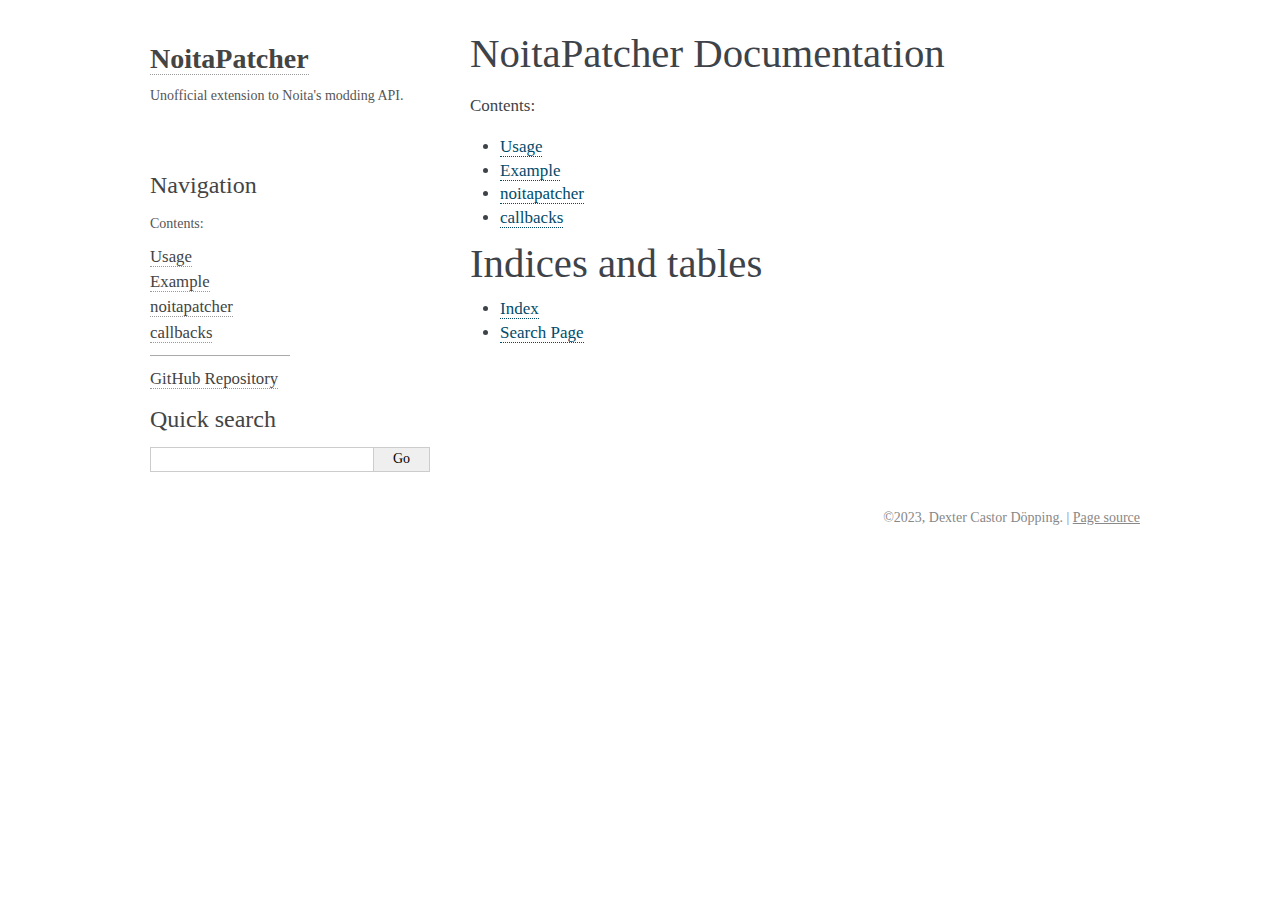
==== index.html @ 249fccdd "Deploying to gh-pages from @ dextercd/NoitaPatcher@6d6bd2cbcd348017f20e16afc0eccbf366009273 🚀" ====
<!DOCTYPE html>

<html lang="en">
  <head>
    <meta charset="utf-8" />
    <meta name="viewport" content="width=device-width, initial-scale=1.0" /><meta name="generator" content="Docutils 0.19: https://docutils.sourceforge.io/" />

    <title>NoitaPatcher Documentation &#8212; NoitaPatcher  documentation</title>
    <link rel="stylesheet" type="text/css" href="_static/pygments.css" />
    <link rel="stylesheet" type="text/css" href="_static/alabaster.css" />
    <script data-url_root="./" id="documentation_options" src="_static/documentation_options.js"></script>
    <script src="_static/doctools.js"></script>
    <script src="_static/sphinx_highlight.js"></script>
    <link rel="index" title="Index" href="genindex.html" />
    <link rel="search" title="Search" href="search.html" />
    <link rel="next" title="Usage" href="Usage.html" />
   
  <link rel="stylesheet" href="_static/custom.css" type="text/css" />
  
  
  <meta name="viewport" content="width=device-width, initial-scale=0.9, maximum-scale=0.9" />

  </head><body>
  

    <div class="document">
      <div class="documentwrapper">
        <div class="bodywrapper">
          

          <div class="body" role="main">
            
  <section id="noitapatcher-documentation">
<h1>NoitaPatcher Documentation<a class="headerlink" href="#noitapatcher-documentation" title="Permalink to this heading">¶</a></h1>
<div class="toctree-wrapper compound">
<p class="caption" role="heading"><span class="caption-text">Contents:</span></p>
<ul>
<li class="toctree-l1"><a class="reference internal" href="Usage.html">Usage</a></li>
<li class="toctree-l1"><a class="reference internal" href="Example.html">Example</a></li>
<li class="toctree-l1"><a class="reference internal" href="noitapatcher.html">noitapatcher</a></li>
<li class="toctree-l1"><a class="reference internal" href="callbacks.html">callbacks</a></li>
</ul>
</div>
</section>
<section id="indices-and-tables">
<h1>Indices and tables<a class="headerlink" href="#indices-and-tables" title="Permalink to this heading">¶</a></h1>
<ul class="simple">
<li><p><a class="reference internal" href="genindex.html"><span class="std std-ref">Index</span></a></p></li>
<li><p><a class="reference internal" href="search.html"><span class="std std-ref">Search Page</span></a></p></li>
</ul>
</section>


          </div>
          
        </div>
      </div>
      <div class="sphinxsidebar" role="navigation" aria-label="main navigation">
        <div class="sphinxsidebarwrapper">
<h1 class="logo"><a href="#">NoitaPatcher</a></h1>



<p class="blurb">Unofficial extension to Noita's modding API.</p>




<p>
<iframe src="https://ghbtns.com/github-btn.html?user=dextercd&repo=NoitaPatcher&type=watch&count=true&size=large&v=2"
  allowtransparency="true" frameborder="0" scrolling="0" width="200px" height="35px"></iframe>
</p>





<h3>Navigation</h3>
<p class="caption" role="heading"><span class="caption-text">Contents:</span></p>
<ul>
<li class="toctree-l1"><a class="reference internal" href="Usage.html">Usage</a></li>
<li class="toctree-l1"><a class="reference internal" href="Example.html">Example</a></li>
<li class="toctree-l1"><a class="reference internal" href="noitapatcher.html">noitapatcher</a></li>
<li class="toctree-l1"><a class="reference internal" href="callbacks.html">callbacks</a></li>
</ul>


<hr />
<ul>
    
    <li class="toctree-l1"><a href="https://github.com/dextercd/NoitaPatcher">GitHub Repository</a></li>
    
</ul>
<div class="relations">
<h3>Related Topics</h3>
<ul>
  <li><a href="#">Documentation overview</a><ul>
      <li>Next: <a href="Usage.html" title="next chapter">Usage</a></li>
  </ul></li>
</ul>
</div>
<div id="searchbox" style="display: none" role="search">
  <h3 id="searchlabel">Quick search</h3>
    <div class="searchformwrapper">
    <form class="search" action="search.html" method="get">
      <input type="text" name="q" aria-labelledby="searchlabel" autocomplete="off" autocorrect="off" autocapitalize="off" spellcheck="false"/>
      <input type="submit" value="Go" />
    </form>
    </div>
</div>
<script>document.getElementById('searchbox').style.display = "block"</script>








        </div>
      </div>
      <div class="clearer"></div>
    </div>
    <div class="footer">
      &copy;2023, Dexter Castor Döpping.
      
      |
      <a href="_sources/index.rst.txt"
          rel="nofollow">Page source</a>
    </div>

    

    
  </body>
</html>
---- _static/pygments.css ----
pre { line-height: 125%; }
td.linenos .normal { color: inherit; background-color: transparent; padding-left: 5px; padding-right: 5px; }
span.linenos { color: inherit; background-color: transparent; padding-left: 5px; padding-right: 5px; }
td.linenos .special { color: #000000; background-color: #ffffc0; padding-left: 5px; padding-right: 5px; }
span.linenos.special { color: #000000; background-color: #ffffc0; padding-left: 5px; padding-right: 5px; }
.highlight .hll { background-color: #ffffcc }
.highlight { background: #f8f8f8; }
.highlight .c { color: #8f5902; font-style: italic } /* Comment */
.highlight .err { color: #a40000; border: 1px solid #ef2929 } /* Error */
.highlight .g { color: #000000 } /* Generic */
.highlight .k { color: #004461; font-weight: bold } /* Keyword */
.highlight .l { color: #000000 } /* Literal */
.highlight .n { color: #000000 } /* Name */
.highlight .o { color: #582800 } /* Operator */
.highlight .x { color: #000000 } /* Other */
.highlight .p { color: #000000; font-weight: bold } /* Punctuation */
.highlight .ch { color: #8f5902; font-style: italic } /* Comment.Hashbang */
.highlight .cm { color: #8f5902; font-style: italic } /* Comment.Multiline */
.highlight .cp { color: #8f5902 } /* Comment.Preproc */
.highlight .cpf { color: #8f5902; font-style: italic } /* Comment.PreprocFile */
.highlight .c1 { color: #8f5902; font-style: italic } /* Comment.Single */
.highlight .cs { color: #8f5902; font-style: italic } /* Comment.Special */
.highlight .gd { color: #a40000 } /* Generic.Deleted */
.highlight .ge { color: #000000; font-style: italic } /* Generic.Emph */
.highlight .gr { color: #ef2929 } /* Generic.Error */
.highlight .gh { color: #000080; font-weight: bold } /* Generic.Heading */
.highlight .gi { color: #00A000 } /* Generic.Inserted */
.highlight .go { color: #888888 } /* Generic.Output */
.highlight .gp { color: #745334 } /* Generic.Prompt */
.highlight .gs { color: #000000; font-weight: bold } /* Generic.Strong */
.highlight .gu { color: #800080; font-weight: bold } /* Generic.Subheading */
.highlight .gt { color: #a40000; font-weight: bold } /* Generic.Traceback */
.highlight .kc { color: #004461; font-weight: bold } /* Keyword.Constant */
.highlight .kd { color: #004461; font-weight: bold } /* Keyword.Declaration */
.highlight .kn { color: #004461; font-weight: bold } /* Keyword.Namespace */
.highlight .kp { color: #004461; font-weight: bold } /* Keyword.Pseudo */
.highlight .kr { color: #004461; font-weight: bold } /* Keyword.Reserved */
.highlight .kt { color: #004461; font-weight: bold } /* Keyword.Type */
.highlight .ld { color: #000000 } /* Literal.Date */
.highlight .m { color: #990000 } /* Literal.Number */
.highlight .s { color: #4e9a06 } /* Literal.String */
.highlight .na { color: #c4a000 } /* Name.Attribute */
.highlight .nb { color: #004461 } /* Name.Builtin */
.highlight .nc { color: #000000 } /* Name.Class */
.highlight .no { color: #000000 } /* Name.Constant */
.highlight .nd { color: #888888 } /* Name.Decorator */
.highlight .ni { color: #ce5c00 } /* Name.Entity */
.highlight .ne { color: #cc0000; font-weight: bold } /* Name.Exception */
.highlight .nf { color: #000000 } /* Name.Function */
.highlight .nl { color: #f57900 } /* Name.Label */
.highlight .nn { color: #000000 } /* Name.Namespace */
.highlight .nx { color: #000000 } /* Name.Other */
.highlight .py { color: #000000 } /* Name.Property */
.highlight .nt { color: #004461; font-weight: bold } /* Name.Tag */
.highlight .nv { color: #000000 } /* Name.Variable */
.highlight .ow { color: #004461; font-weight: bold } /* Operator.Word */
.highlight .pm { color: #000000; font-weight: bold } /* Punctuation.Marker */
.highlight .w { color: #f8f8f8; text-decoration: underline } /* Text.Whitespace */
.highlight .mb { color: #990000 } /* Literal.Number.Bin */
.highlight .mf { color: #990000 } /* Literal.Number.Float */
.highlight .mh { color: #990000 } /* Literal.Number.Hex */
.highlight .mi { color: #990000 } /* Literal.Number.Integer */
.highlight .mo { color: #990000 } /* Literal.Number.Oct */
.highlight .sa { color: #4e9a06 } /* Literal.String.Affix */
.highlight .sb { color: #4e9a06 } /* Literal.String.Backtick */
.highlight .sc { color: #4e9a06 } /* Literal.String.Char */
.highlight .dl { color: #4e9a06 } /* Literal.String.Delimiter */
.highlight .sd { color: #8f5902; font-style: italic } /* Literal.String.Doc */
.highlight .s2 { color: #4e9a06 } /* Literal.String.Double */
.highlight .se { color: #4e9a06 } /* Literal.String.Escape */
.highlight .sh { color: #4e9a06 } /* Literal.String.Heredoc */
.highlight .si { color: #4e9a06 } /* Literal.String.Interpol */
.highlight .sx { color: #4e9a06 } /* Literal.String.Other */
.highlight .sr { color: #4e9a06 } /* Literal.String.Regex */
.highlight .s1 { color: #4e9a06 } /* Literal.String.Single */
.highlight .ss { color: #4e9a06 } /* Literal.String.Symbol */
.highlight .bp { color: #3465a4 } /* Name.Builtin.Pseudo */
.highlight .fm { color: #000000 } /* Name.Function.Magic */
.highlight .vc { color: #000000 } /* Name.Variable.Class */
.highlight .vg { color: #000000 } /* Name.Variable.Global */
.highlight .vi { color: #000000 } /* Name.Variable.Instance */
.highlight .vm { color: #000000 } /* Name.Variable.Magic */
.highlight .il { color: #990000 } /* Literal.Number.Integer.Long */
---- _static/alabaster.css ----
@import url("basic.css");

/* -- page layout ----------------------------------------------------------- */

body {
    font-family: Georgia, serif;
    font-size: 17px;
    background-color: #fff;
    color: #000;
    margin: 0;
    padding: 0;
}


div.document {
    width: 1000px;
    margin: 30px auto 0 auto;
}

div.documentwrapper {
    float: left;
    width: 100%;
}

div.bodywrapper {
    margin: 0 0 0 300px;
}

div.sphinxsidebar {
    width: 300px;
    font-size: 14px;
    line-height: 1.5;
}

hr {
    border: 1px solid #B1B4B6;
}

div.body {
    background-color: #fff;
    color: #3E4349;
    padding: 0 30px 0 30px;
}

div.body > .section {
    text-align: left;
}

div.footer {
    width: 1000px;
    margin: 20px auto 30px auto;
    font-size: 14px;
    color: #888;
    text-align: right;
}

div.footer a {
    color: #888;
}

p.caption {
    font-family: inherit;
    font-size: inherit;
}


div.relations {
    display: none;
}


div.sphinxsidebar a {
    color: #444;
    text-decoration: none;
    border-bottom: 1px dotted #999;
}

div.sphinxsidebar a:hover {
    border-bottom: 1px solid #999;
}

div.sphinxsidebarwrapper {
    padding: 18px 10px;
}

div.sphinxsidebarwrapper p.logo {
    padding: 0;
    margin: -10px 0 0 0px;
    text-align: center;
}

div.sphinxsidebarwrapper h1.logo {
    margin-top: -10px;
    text-align: center;
    margin-bottom: 5px;
    text-align: left;
}

div.sphinxsidebarwrapper h1.logo-name {
    margin-top: 0px;
}

div.sphinxsidebarwrapper p.blurb {
    margin-top: 0;
    font-style: normal;
}

div.sphinxsidebar h3,
div.sphinxsidebar h4 {
    font-family: Georgia, serif;
    color: #444;
    font-size: 24px;
    font-weight: normal;
    margin: 0 0 5px 0;
    padding: 0;
}

div.sphinxsidebar h4 {
    font-size: 20px;
}

div.sphinxsidebar h3 a {
    color: #444;
}

div.sphinxsidebar p.logo a,
div.sphinxsidebar h3 a,
div.sphinxsidebar p.logo a:hover,
div.sphinxsidebar h3 a:hover {
    border: none;
}

div.sphinxsidebar p {
    color: #555;
    margin: 10px 0;
}

div.sphinxsidebar ul {
    margin: 10px 0;
    padding: 0;
    color: #000;
}

div.sphinxsidebar ul li.toctree-l1 > a {
    font-size: 120%;
}

div.sphinxsidebar ul li.toctree-l2 > a {
    font-size: 110%;
}

div.sphinxsidebar input {
    border: 1px solid #CCC;
    font-family: Georgia, serif;
    font-size: 1em;
}

div.sphinxsidebar hr {
    border: none;
    height: 1px;
    color: #AAA;
    background: #AAA;

    text-align: left;
    margin-left: 0;
    width: 50%;
}

div.sphinxsidebar .badge {
    border-bottom: none;
}

div.sphinxsidebar .badge:hover {
    border-bottom: none;
}

/* To address an issue with donation coming after search */
div.sphinxsidebar h3.donation {
    margin-top: 10px;
}

/* -- body styles ----------------------------------------------------------- */

a {
    color: #004B6B;
    text-decoration: underline;
}

a:hover {
    color: #6D4100;
    text-decoration: underline;
}

div.body h1,
div.body h2,
div.body h3,
div.body h4,
div.body h5,
div.body h6 {
    font-family: Georgia, serif;
    font-weight: normal;
    margin: 30px 0px 10px 0px;
    padding: 0;
}

div.body h1 { margin-top: 0; padding-top: 0; font-size: 240%; }
div.body h2 { font-size: 180%; }
div.body h3 { font-size: 150%; }
div.body h4 { font-size: 130%; }
div.body h5 { font-size: 100%; }
div.body h6 { font-size: 100%; }

a.headerlink {
    color: #DDD;
    padding: 0 4px;
    text-decoration: none;
}

a.headerlink:hover {
    color: #444;
    background: #EAEAEA;
}

div.body p, div.body dd, div.body li {
    line-height: 1.4em;
}

div.admonition {
    margin: 20px 0px;
    padding: 10px 30px;
    background-color: #EEE;
    border: 1px solid #CCC;
}

div.admonition tt.xref, div.admonition code.xref, div.admonition a tt {
    background-color: #FBFBFB;
    border-bottom: 1px solid #fafafa;
}

div.admonition p.admonition-title {
    font-family: Georgia, serif;
    font-weight: normal;
    font-size: 24px;
    margin: 0 0 10px 0;
    padding: 0;
    line-height: 1;
}

div.admonition p.last {
    margin-bottom: 0;
}

div.highlight {
    background-color: #fff;
}

dt:target, .highlight {
    background: #FAF3E8;
}

div.warning {
    background-color: #FCC;
    border: 1px solid #FAA;
}

div.danger {
    background-color: #FCC;
    border: 1px solid #FAA;
    -moz-box-shadow: 2px 2px 4px #D52C2C;
    -webkit-box-shadow: 2px 2px 4px #D52C2C;
    box-shadow: 2px 2px 4px #D52C2C;
}

div.error {
    background-color: #FCC;
    border: 1px solid #FAA;
    -moz-box-shadow: 2px 2px 4px #D52C2C;
    -webkit-box-shadow: 2px 2px 4px #D52C2C;
    box-shadow: 2px 2px 4px #D52C2C;
}

div.caution {
    background-color: #FCC;
    border: 1px solid #FAA;
}

div.attention {
    background-color: #FCC;
    border: 1px solid #FAA;
}

div.important {
    background-color: #EEE;
    border: 1px solid #CCC;
}

div.note {
    background-color: #EEE;
    border: 1px solid #CCC;
}

div.tip {
    background-color: #EEE;
    border: 1px solid #CCC;
}

div.hint {
    background-color: #EEE;
    border: 1px solid #CCC;
}

div.seealso {
    background-color: #EEE;
    border: 1px solid #CCC;
}

div.topic {
    background-color: #EEE;
}

p.admonition-title {
    display: inline;
}

p.admonition-title:after {
    content: ":";
}

pre, tt, code {
    font-family: 'Consolas', 'Menlo', 'DejaVu Sans Mono', 'Bitstream Vera Sans Mono', monospace;
    font-size: 0.9em;
}

.hll {
    background-color: #FFC;
    margin: 0 -12px;
    padding: 0 12px;
    display: block;
}

img.screenshot {
}

tt.descname, tt.descclassname, code.descname, code.descclassname {
    font-size: 0.95em;
}

tt.descname, code.descname {
    padding-right: 0.08em;
}

img.screenshot {
    -moz-box-shadow: 2px 2px 4px #EEE;
    -webkit-box-shadow: 2px 2px 4px #EEE;
    box-shadow: 2px 2px 4px #EEE;
}

table.docutils {
    border: 1px solid #888;
    -moz-box-shadow: 2px 2px 4px #EEE;
    -webkit-box-shadow: 2px 2px 4px #EEE;
    box-shadow: 2px 2px 4px #EEE;
}

table.docutils td, table.docutils th {
    border: 1px solid #888;
    padding: 0.25em 0.7em;
}

table.field-list, table.footnote {
    border: none;
    -moz-box-shadow: none;
    -webkit-box-shadow: none;
    box-shadow: none;
}

table.footnote {
    margin: 15px 0;
    width: 100%;
    border: 1px solid #EEE;
    background: #FDFDFD;
    font-size: 0.9em;
}

table.footnote + table.footnote {
    margin-top: -15px;
    border-top: none;
}

table.field-list th {
    padding: 0 0.8em 0 0;
}

table.field-list td {
    padding: 0;
}

table.field-list p {
    margin-bottom: 0.8em;
}

/* Cloned from
 * https://github.com/sphinx-doc/sphinx/commit/ef60dbfce09286b20b7385333d63a60321784e68
 */
.field-name {
    -moz-hyphens: manual;
    -ms-hyphens: manual;
    -webkit-hyphens: manual;
    hyphens: manual;
}

table.footnote td.label {
    width: .1px;
    padding: 0.3em 0 0.3em 0.5em;
}

table.footnote td {
    padding: 0.3em 0.5em;
}

dl {
    margin-left: 0;
    margin-right: 0;
    margin-top: 0;
    padding: 0;
}

dl dd {
    margin-left: 30px;
}

blockquote {
    margin: 0 0 0 30px;
    padding: 0;
}

ul, ol {
    /* Matches the 30px from the narrow-screen "li > ul" selector below */
    margin: 10px 0 10px 30px;
    padding: 0;
}

pre {
    background: #EEE;
    padding: 7px 30px;
    margin: 15px 0px;
    line-height: 1.3em;
}

div.viewcode-block:target {
    background: #ffd;
}

dl pre, blockquote pre, li pre {
    margin-left: 0;
    padding-left: 30px;
}

tt, code {
    background-color: #ecf0f3;
    color: #222;
    /* padding: 1px 2px; */
}

tt.xref, code.xref, a tt {
    background-color: #FBFBFB;
    border-bottom: 1px solid #fff;
}

a.reference {
    text-decoration: none;
    border-bottom: 1px dotted #004B6B;
}

/* Don't put an underline on images */
a.image-reference, a.image-reference:hover {
    border-bottom: none;
}

a.reference:hover {
    border-bottom: 1px solid #6D4100;
}

a.footnote-reference {
    text-decoration: none;
    font-size: 0.7em;
    vertical-align: top;
    border-bottom: 1px dotted #004B6B;
}

a.footnote-reference:hover {
    border-bottom: 1px solid #6D4100;
}

a:hover tt, a:hover code {
    background: #EEE;
}


@media screen and (max-width: 870px) {

    div.sphinxsidebar {
    	display: none;
    }

    div.document {
       width: 100%;

    }

    div.documentwrapper {
    	margin-left: 0;
    	margin-top: 0;
    	margin-right: 0;
    	margin-bottom: 0;
    }

    div.bodywrapper {
    	margin-top: 0;
    	margin-right: 0;
    	margin-bottom: 0;
    	margin-left: 0;
    }

    ul {
    	margin-left: 0;
    }

	li > ul {
        /* Matches the 30px from the "ul, ol" selector above */
		margin-left: 30px;
	}

    .document {
    	width: auto;
    }

    .footer {
    	width: auto;
    }

    .bodywrapper {
    	margin: 0;
    }

    .footer {
    	width: auto;
    }

    .github {
        display: none;
    }



}



@media screen and (max-width: 875px) {

    body {
        margin: 0;
        padding: 20px 30px;
    }

    div.documentwrapper {
        float: none;
        background: #fff;
    }

    div.sphinxsidebar {
        display: block;
        float: none;
        width: 102.5%;
        margin: 50px -30px -20px -30px;
        padding: 10px 20px;
        background: #333;
        color: #FFF;
    }

    div.sphinxsidebar h3, div.sphinxsidebar h4, div.sphinxsidebar p,
    div.sphinxsidebar h3 a {
        color: #fff;
    }

    div.sphinxsidebar a {
        color: #AAA;
    }

    div.sphinxsidebar p.logo {
        display: none;
    }

    div.document {
        width: 100%;
        margin: 0;
    }

    div.footer {
        display: none;
    }

    div.bodywrapper {
        margin: 0;
    }

    div.body {
        min-height: 0;
        padding: 0;
    }

    .rtd_doc_footer {
        display: none;
    }

    .document {
        width: auto;
    }

    .footer {
        width: auto;
    }

    .footer {
        width: auto;
    }

    .github {
        display: none;
    }
}


/* misc. */

.revsys-inline {
    display: none!important;
}

/* Make nested-list/multi-paragraph items look better in Releases changelog
 * pages. Without this, docutils' magical list fuckery causes inconsistent
 * formatting between different release sub-lists.
 */
div#changelog > div.section > ul > li > p:only-child {
    margin-bottom: 0;
}

/* Hide fugly table cell borders in ..bibliography:: directive output */
table.docutils.citation, table.docutils.citation td, table.docutils.citation th {
  border: none;
  /* Below needed in some edge cases; if not applied, bottom shadows appear */
  -moz-box-shadow: none;
  -webkit-box-shadow: none;
  box-shadow: none;
}


/* relbar */

.related {
    line-height: 30px;
    width: 100%;
    font-size: 0.9rem;
}

.related.top {
    border-bottom: 1px solid #EEE;
    margin-bottom: 20px;
}

.related.bottom {
    border-top: 1px solid #EEE;
}

.related ul {
    padding: 0;
    margin: 0;
    list-style: none;
}

.related li {
    display: inline;
}

nav#rellinks {
    float: right;
}

nav#rellinks li+li:before {
    content: "|";
}

nav#breadcrumbs li+li:before {
    content: "\00BB";
}

/* Hide certain items when printing */
@media print {
    div.related {
        display: none;
    }
}
---- _static/custom.css ----
/* This file intentionally left blank. */
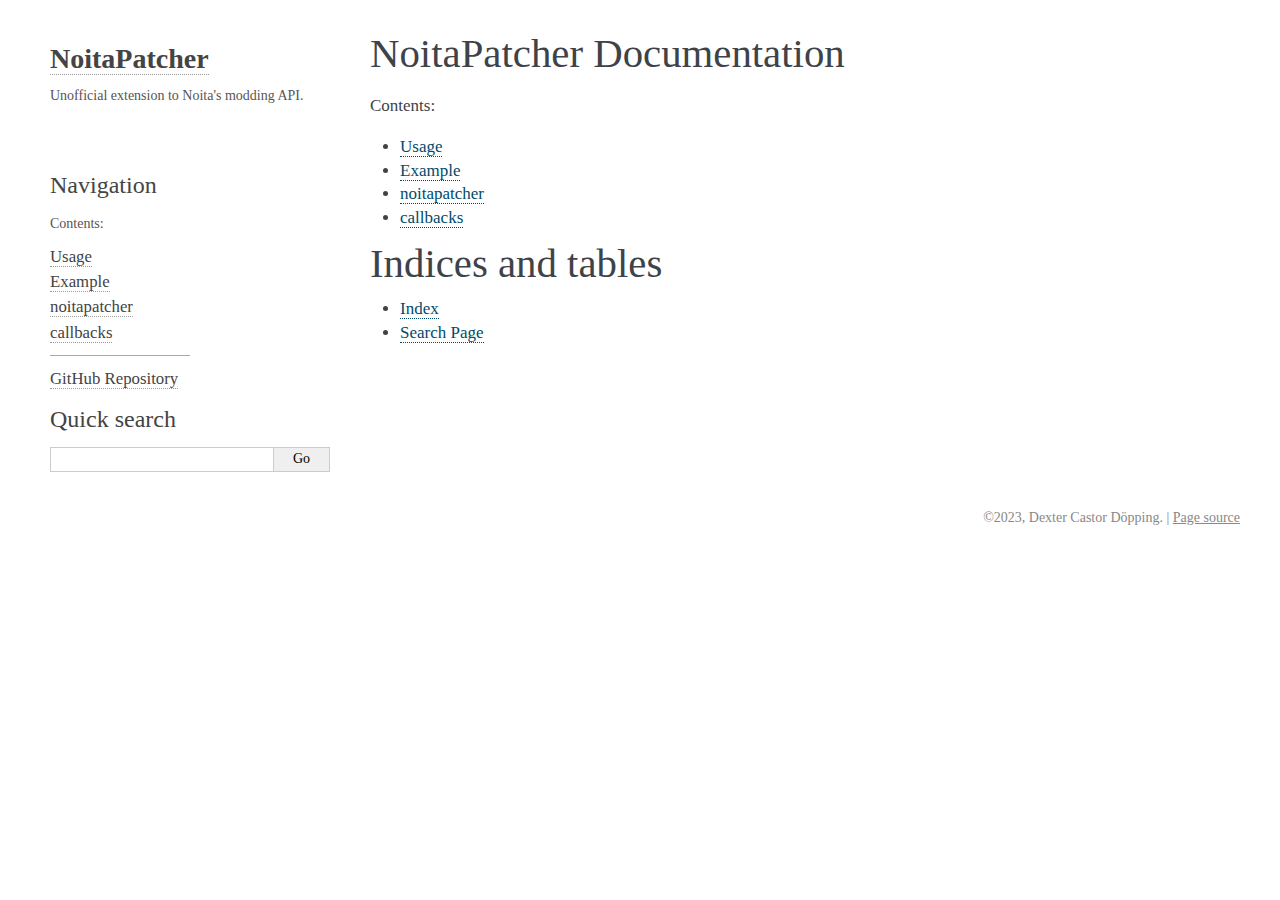
==== commit 4df18669: "Deploying to gh-pages from @ dextercd/NoitaPatcher@8ba1b6954b3176671cb0a970d628e47069e6c239 🚀" ====
--- a/index.html
+++ b/index.html
@@ -1,10 +1,9 @@
-
 <!DOCTYPE html>
 
 <html lang="en">
   <head>
     <meta charset="utf-8" />
-    <meta name="viewport" content="width=device-width, initial-scale=1.0" /><meta name="generator" content="Docutils 0.19: https://docutils.sourceforge.io/" />
+    <meta name="viewport" content="width=device-width, initial-scale=1.0" /><meta name="viewport" content="width=device-width, initial-scale=1" />
 
     <title>NoitaPatcher Documentation &#8212; NoitaPatcher  documentation</title>
     <link rel="stylesheet" type="text/css" href="_static/pygments.css" />
--- a/_static/alabaster.css
+++ b/_static/alabaster.css
@@ -13,7 +13,7 @@
 
 
 div.document {
-    width: 1000px;
+    width: 1200px;
     margin: 30px auto 0 auto;
 }
 
@@ -47,7 +47,7 @@
 }
 
 div.footer {
-    width: 1000px;
+    width: 1200px;
     margin: 20px auto 30px auto;
     font-size: 14px;
     color: #888;
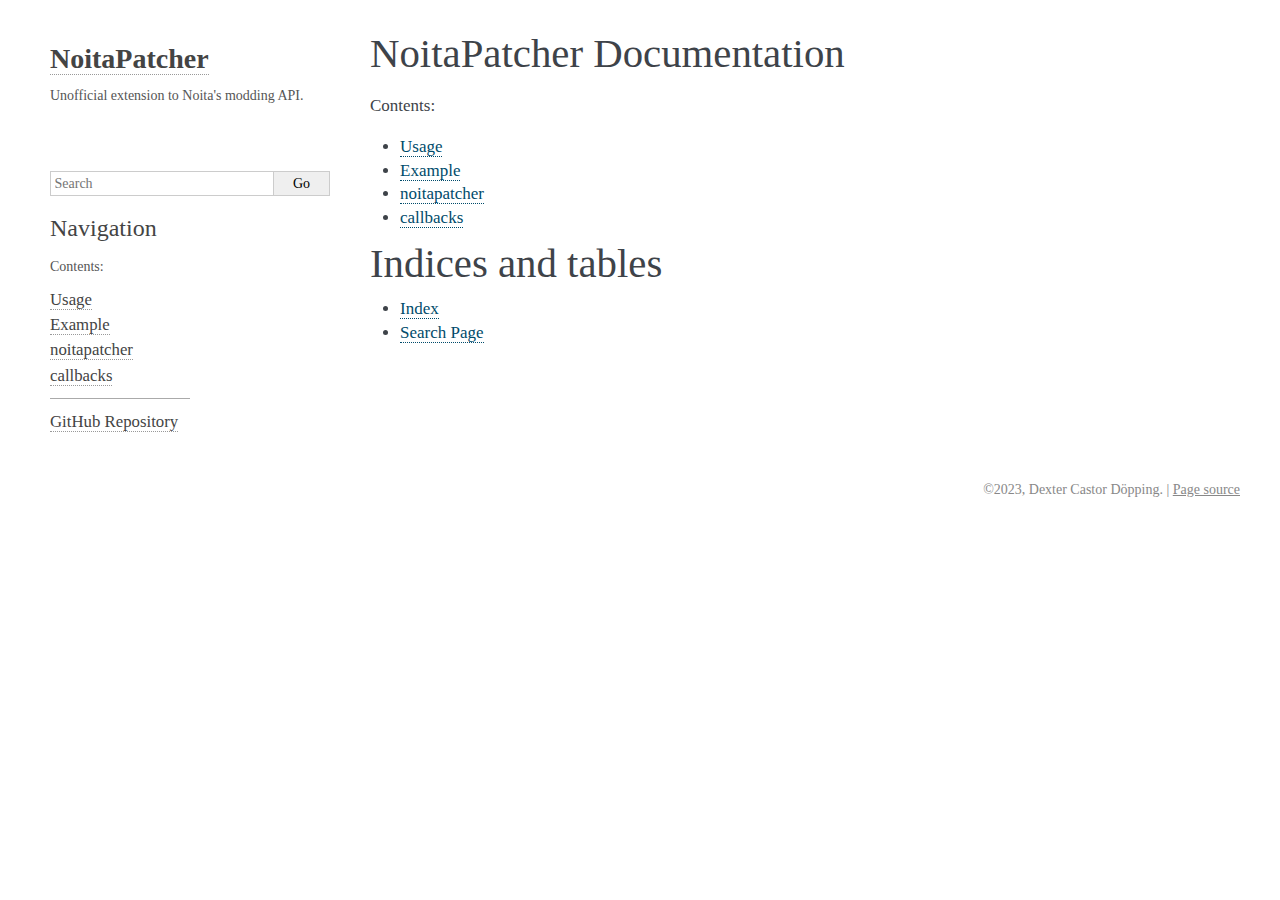
==== commit 06b7ba22: "Deploying to gh-pages from @ dextercd/NoitaPatcher@d2a7ca973899ea6f7877571bf6c859741909d813 🚀" ====
--- a/index.html
+++ b/index.html
@@ -1,24 +1,26 @@
 <!DOCTYPE html>
 
-<html lang="en">
+<html lang="en" data-content_root="./">
   <head>
     <meta charset="utf-8" />
     <meta name="viewport" content="width=device-width, initial-scale=1.0" /><meta name="viewport" content="width=device-width, initial-scale=1" />
 
     <title>NoitaPatcher Documentation &#8212; NoitaPatcher  documentation</title>
-    <link rel="stylesheet" type="text/css" href="_static/pygments.css" />
-    <link rel="stylesheet" type="text/css" href="_static/alabaster.css" />
-    <script data-url_root="./" id="documentation_options" src="_static/documentation_options.js"></script>
-    <script src="_static/doctools.js"></script>
-    <script src="_static/sphinx_highlight.js"></script>
+    <link rel="stylesheet" type="text/css" href="_static/pygments.css?v=d1102ebc" />
+    <link rel="stylesheet" type="text/css" href="_static/basic.css?v=c058f7c8" />
+    <link rel="stylesheet" type="text/css" href="_static/alabaster.css?v=0ca6144b" />
+    <script src="_static/documentation_options.js?v=5929fcd5"></script>
+    <script src="_static/doctools.js?v=9a2dae69"></script>
+    <script src="_static/sphinx_highlight.js?v=dc90522c"></script>
     <link rel="index" title="Index" href="genindex.html" />
     <link rel="search" title="Search" href="search.html" />
     <link rel="next" title="Usage" href="Usage.html" />
    
   <link rel="stylesheet" href="_static/custom.css" type="text/css" />
   
+
   
-  <meta name="viewport" content="width=device-width, initial-scale=0.9, maximum-scale=0.9" />
+  
 
   </head><body>
   
@@ -31,7 +33,7 @@
           <div class="body" role="main">
             
   <section id="noitapatcher-documentation">
-<h1>NoitaPatcher Documentation<a class="headerlink" href="#noitapatcher-documentation" title="Permalink to this heading">¶</a></h1>
+<h1>NoitaPatcher Documentation<a class="headerlink" href="#noitapatcher-documentation" title="Link to this heading">¶</a></h1>
 <div class="toctree-wrapper compound">
 <p class="caption" role="heading"><span class="caption-text">Contents:</span></p>
 <ul>
@@ -43,7 +45,7 @@
 </div>
 </section>
 <section id="indices-and-tables">
-<h1>Indices and tables<a class="headerlink" href="#indices-and-tables" title="Permalink to this heading">¶</a></h1>
+<h1>Indices and tables<a class="headerlink" href="#indices-and-tables" title="Link to this heading">¶</a></h1>
 <ul class="simple">
 <li><p><a class="reference internal" href="genindex.html"><span class="std std-ref">Index</span></a></p></li>
 <li><p><a class="reference internal" href="search.html"><span class="std std-ref">Search Page</span></a></p></li>
@@ -55,7 +57,7 @@
           
         </div>
       </div>
-      <div class="sphinxsidebar" role="navigation" aria-label="main navigation">
+      <div class="sphinxsidebar" role="navigation" aria-label="Main">
         <div class="sphinxsidebarwrapper">
 <h1 class="logo"><a href="#">NoitaPatcher</a></h1>
 
@@ -75,7 +77,16 @@
 
 
 
-<h3>Navigation</h3>
+
+<search id="searchbox" style="display: none" role="search">
+    <div class="searchformwrapper">
+    <form class="search" action="search.html" method="get">
+      <input type="text" name="q" aria-labelledby="searchlabel" autocomplete="off" autocorrect="off" autocapitalize="off" spellcheck="false" placeholder="Search"/>
+      <input type="submit" value="Go" />
+    </form>
+    </div>
+</search>
+<script>document.getElementById('searchbox').style.display = "block"</script><h3>Navigation</h3>
 <p class="caption" role="heading"><span class="caption-text">Contents:</span></p>
 <ul>
 <li class="toctree-l1"><a class="reference internal" href="Usage.html">Usage</a></li>
@@ -99,16 +110,6 @@
   </ul></li>
 </ul>
 </div>
-<div id="searchbox" style="display: none" role="search">
-  <h3 id="searchlabel">Quick search</h3>
-    <div class="searchformwrapper">
-    <form class="search" action="search.html" method="get">
-      <input type="text" name="q" aria-labelledby="searchlabel" autocomplete="off" autocorrect="off" autocapitalize="off" spellcheck="false"/>
-      <input type="submit" value="Go" />
-    </form>
-    </div>
-</div>
-<script>document.getElementById('searchbox').style.display = "block"</script>
 
 
 
@@ -122,7 +123,7 @@
       <div class="clearer"></div>
     </div>
     <div class="footer">
-      &copy;2023, Dexter Castor Döpping.
+      &#169;2023, Dexter Castor Döpping.
       
       |
       <a href="_sources/index.rst.txt"
--- a/_static/basic.css
+++ b/_static/basic.css
@@ -0,0 +1,903 @@
+/*
+ * basic.css
+ * ~~~~~~~~~
+ *
+ * Sphinx stylesheet -- basic theme.
+ *
+ * :copyright: Copyright 2007-2023 by the Sphinx team, see AUTHORS.
+ * :license: BSD, see LICENSE for details.
+ *
+ */
+
+/* -- main layout ----------------------------------------------------------- */
+
+div.clearer {
+    clear: both;
+}
+
+div.section::after {
+    display: block;
+    content: '';
+    clear: left;
+}
+
+/* -- relbar ---------------------------------------------------------------- */
+
+div.related {
+    width: 100%;
+    font-size: 90%;
+}
+
+div.related h3 {
+    display: none;
+}
+
+div.related ul {
+    margin: 0;
+    padding: 0 0 0 10px;
+    list-style: none;
+}
+
+div.related li {
+    display: inline;
+}
+
+div.related li.right {
+    float: right;
+    margin-right: 5px;
+}
+
+/* -- sidebar --------------------------------------------------------------- */
+
+div.sphinxsidebarwrapper {
+    padding: 10px 5px 0 10px;
+}
+
+div.sphinxsidebar {
+    float: left;
+    width: 230px;
+    margin-left: -100%;
+    font-size: 90%;
+    word-wrap: break-word;
+    overflow-wrap : break-word;
+}
+
+div.sphinxsidebar ul {
+    list-style: none;
+}
+
+div.sphinxsidebar ul ul,
+div.sphinxsidebar ul.want-points {
+    margin-left: 20px;
+    list-style: square;
+}
+
+div.sphinxsidebar ul ul {
+    margin-top: 0;
+    margin-bottom: 0;
+}
+
+div.sphinxsidebar form {
+    margin-top: 10px;
+}
+
+div.sphinxsidebar input {
+    border: 1px solid #98dbcc;
+    font-family: sans-serif;
+    font-size: 1em;
+}
+
+div.sphinxsidebar #searchbox form.search {
+    overflow: hidden;
+}
+
+div.sphinxsidebar #searchbox input[type="text"] {
+    float: left;
+    width: 80%;
+    padding: 0.25em;
+    box-sizing: border-box;
+}
+
+div.sphinxsidebar #searchbox input[type="submit"] {
+    float: left;
+    width: 20%;
+    border-left: none;
+    padding: 0.25em;
+    box-sizing: border-box;
+}
+
+
+img {
+    border: 0;
+    max-width: 100%;
+}
+
+/* -- search page ----------------------------------------------------------- */
+
+ul.search {
+    margin: 10px 0 0 20px;
+    padding: 0;
+}
+
+ul.search li {
+    padding: 5px 0 5px 20px;
+    background-image: url(file.png);
+    background-repeat: no-repeat;
+    background-position: 0 7px;
+}
+
+ul.search li a {
+    font-weight: bold;
+}
+
+ul.search li p.context {
+    color: #888;
+    margin: 2px 0 0 30px;
+    text-align: left;
+}
+
+ul.keywordmatches li.goodmatch a {
+    font-weight: bold;
+}
+
+/* -- index page ------------------------------------------------------------ */
+
+table.contentstable {
+    width: 90%;
+    margin-left: auto;
+    margin-right: auto;
+}
+
+table.contentstable p.biglink {
+    line-height: 150%;
+}
+
+a.biglink {
+    font-size: 1.3em;
+}
+
+span.linkdescr {
+    font-style: italic;
+    padding-top: 5px;
+    font-size: 90%;
+}
+
+/* -- general index --------------------------------------------------------- */
+
+table.indextable {
+    width: 100%;
+}
+
+table.indextable td {
+    text-align: left;
+    vertical-align: top;
+}
+
+table.indextable ul {
+    margin-top: 0;
+    margin-bottom: 0;
+    list-style-type: none;
+}
+
+table.indextable > tbody > tr > td > ul {
+    padding-left: 0em;
+}
+
+table.indextable tr.pcap {
+    height: 10px;
+}
+
+table.indextable tr.cap {
+    margin-top: 10px;
+    background-color: #f2f2f2;
+}
+
+img.toggler {
+    margin-right: 3px;
+    margin-top: 3px;
+    cursor: pointer;
+}
+
+div.modindex-jumpbox {
+    border-top: 1px solid #ddd;
+    border-bottom: 1px solid #ddd;
+    margin: 1em 0 1em 0;
+    padding: 0.4em;
+}
+
+div.genindex-jumpbox {
+    border-top: 1px solid #ddd;
+    border-bottom: 1px solid #ddd;
+    margin: 1em 0 1em 0;
+    padding: 0.4em;
+}
+
+/* -- domain module index --------------------------------------------------- */
+
+table.modindextable td {
+    padding: 2px;
+    border-collapse: collapse;
+}
+
+/* -- general body styles --------------------------------------------------- */
+
+div.body {
+    min-width: 360px;
+    max-width: 800px;
+}
+
+div.body p, div.body dd, div.body li, div.body blockquote {
+    -moz-hyphens: auto;
+    -ms-hyphens: auto;
+    -webkit-hyphens: auto;
+    hyphens: auto;
+}
+
+a.headerlink {
+    visibility: hidden;
+}
+
+h1:hover > a.headerlink,
+h2:hover > a.headerlink,
+h3:hover > a.headerlink,
+h4:hover > a.headerlink,
+h5:hover > a.headerlink,
+h6:hover > a.headerlink,
+dt:hover > a.headerlink,
+caption:hover > a.headerlink,
+p.caption:hover > a.headerlink,
+div.code-block-caption:hover > a.headerlink {
+    visibility: visible;
+}
+
+div.body p.caption {
+    text-align: inherit;
+}
+
+div.body td {
+    text-align: left;
+}
+
+.first {
+    margin-top: 0 !important;
+}
+
+p.rubric {
+    margin-top: 30px;
+    font-weight: bold;
+}
+
+img.align-left, figure.align-left, .figure.align-left, object.align-left {
+    clear: left;
+    float: left;
+    margin-right: 1em;
+}
+
+img.align-right, figure.align-right, .figure.align-right, object.align-right {
+    clear: right;
+    float: right;
+    margin-left: 1em;
+}
+
+img.align-center, figure.align-center, .figure.align-center, object.align-center {
+  display: block;
+  margin-left: auto;
+  margin-right: auto;
+}
+
+img.align-default, figure.align-default, .figure.align-default {
+  display: block;
+  margin-left: auto;
+  margin-right: auto;
+}
+
+.align-left {
+    text-align: left;
+}
+
+.align-center {
+    text-align: center;
+}
+
+.align-default {
+    text-align: center;
+}
+
+.align-right {
+    text-align: right;
+}
+
+/* -- sidebars -------------------------------------------------------------- */
+
+div.sidebar,
+aside.sidebar {
+    margin: 0 0 0.5em 1em;
+    border: 1px solid #ddb;
+    padding: 7px;
+    background-color: #ffe;
+    width: 40%;
+    float: right;
+    clear: right;
+    overflow-x: auto;
+}
+
+p.sidebar-title {
+    font-weight: bold;
+}
+
+nav.contents,
+aside.topic,
+div.admonition, div.topic, blockquote {
+    clear: left;
+}
+
+/* -- topics ---------------------------------------------------------------- */
+
+nav.contents,
+aside.topic,
+div.topic {
+    border: 1px solid #ccc;
+    padding: 7px;
+    margin: 10px 0 10px 0;
+}
+
+p.topic-title {
+    font-size: 1.1em;
+    font-weight: bold;
+    margin-top: 10px;
+}
+
+/* -- admonitions ----------------------------------------------------------- */
+
+div.admonition {
+    margin-top: 10px;
+    margin-bottom: 10px;
+    padding: 7px;
+}
+
+div.admonition dt {
+    font-weight: bold;
+}
+
+p.admonition-title {
+    margin: 0px 10px 5px 0px;
+    font-weight: bold;
+}
+
+div.body p.centered {
+    text-align: center;
+    margin-top: 25px;
+}
+
+/* -- content of sidebars/topics/admonitions -------------------------------- */
+
+div.sidebar > :last-child,
+aside.sidebar > :last-child,
+nav.contents > :last-child,
+aside.topic > :last-child,
+div.topic > :last-child,
+div.admonition > :last-child {
+    margin-bottom: 0;
+}
+
+div.sidebar::after,
+aside.sidebar::after,
+nav.contents::after,
+aside.topic::after,
+div.topic::after,
+div.admonition::after,
+blockquote::after {
+    display: block;
+    content: '';
+    clear: both;
+}
+
+/* -- tables ---------------------------------------------------------------- */
+
+table.docutils {
+    margin-top: 10px;
+    margin-bottom: 10px;
+    border: 0;
+    border-collapse: collapse;
+}
+
+table.align-center {
+    margin-left: auto;
+    margin-right: auto;
+}
+
+table.align-default {
+    margin-left: auto;
+    margin-right: auto;
+}
+
+table caption span.caption-number {
+    font-style: italic;
+}
+
+table caption span.caption-text {
+}
+
+table.docutils td, table.docutils th {
+    padding: 1px 8px 1px 5px;
+    border-top: 0;
+    border-left: 0;
+    border-right: 0;
+    border-bottom: 1px solid #aaa;
+}
+
+th {
+    text-align: left;
+    padding-right: 5px;
+}
+
+table.citation {
+    border-left: solid 1px gray;
+    margin-left: 1px;
+}
+
+table.citation td {
+    border-bottom: none;
+}
+
+th > :first-child,
+td > :first-child {
+    margin-top: 0px;
+}
+
+th > :last-child,
+td > :last-child {
+    margin-bottom: 0px;
+}
+
+/* -- figures --------------------------------------------------------------- */
+
+div.figure, figure {
+    margin: 0.5em;
+    padding: 0.5em;
+}
+
+div.figure p.caption, figcaption {
+    padding: 0.3em;
+}
+
+div.figure p.caption span.caption-number,
+figcaption span.caption-number {
+    font-style: italic;
+}
+
+div.figure p.caption span.caption-text,
+figcaption span.caption-text {
+}
+
+/* -- field list styles ----------------------------------------------------- */
+
+table.field-list td, table.field-list th {
+    border: 0 !important;
+}
+
+.field-list ul {
+    margin: 0;
+    padding-left: 1em;
+}
+
+.field-list p {
+    margin: 0;
+}
+
+.field-name {
+    -moz-hyphens: manual;
+    -ms-hyphens: manual;
+    -webkit-hyphens: manual;
+    hyphens: manual;
+}
+
+/* -- hlist styles ---------------------------------------------------------- */
+
+table.hlist {
+    margin: 1em 0;
+}
+
+table.hlist td {
+    vertical-align: top;
+}
+
+/* -- object description styles --------------------------------------------- */
+
+.sig {
+	font-family: 'Consolas', 'Menlo', 'DejaVu Sans Mono', 'Bitstream Vera Sans Mono', monospace;
+}
+
+.sig-name, code.descname {
+    background-color: transparent;
+    font-weight: bold;
+}
+
+.sig-name {
+	font-size: 1.1em;
+}
+
+code.descname {
+    font-size: 1.2em;
+}
+
+.sig-prename, code.descclassname {
+    background-color: transparent;
+}
+
+.optional {
+    font-size: 1.3em;
+}
+
+.sig-paren {
+    font-size: larger;
+}
+
+.sig-param.n {
+	font-style: italic;
+}
+
+/* C++ specific styling */
+
+.sig-inline.c-texpr,
+.sig-inline.cpp-texpr {
+	font-family: unset;
+}
+
+.sig.c   .k, .sig.c   .kt,
+.sig.cpp .k, .sig.cpp .kt {
+	color: #0033B3;
+}
+
+.sig.c   .m,
+.sig.cpp .m {
+	color: #1750EB;
+}
+
+.sig.c   .s, .sig.c   .sc,
+.sig.cpp .s, .sig.cpp .sc {
+	color: #067D17;
+}
+
+
+/* -- other body styles ----------------------------------------------------- */
+
+ol.arabic {
+    list-style: decimal;
+}
+
+ol.loweralpha {
+    list-style: lower-alpha;
+}
+
+ol.upperalpha {
+    list-style: upper-alpha;
+}
+
+ol.lowerroman {
+    list-style: lower-roman;
+}
+
+ol.upperroman {
+    list-style: upper-roman;
+}
+
+:not(li) > ol > li:first-child > :first-child,
+:not(li) > ul > li:first-child > :first-child {
+    margin-top: 0px;
+}
+
+:not(li) > ol > li:last-child > :last-child,
+:not(li) > ul > li:last-child > :last-child {
+    margin-bottom: 0px;
+}
+
+ol.simple ol p,
+ol.simple ul p,
+ul.simple ol p,
+ul.simple ul p {
+    margin-top: 0;
+}
+
+ol.simple > li:not(:first-child) > p,
+ul.simple > li:not(:first-child) > p {
+    margin-top: 0;
+}
+
+ol.simple p,
+ul.simple p {
+    margin-bottom: 0;
+}
+
+aside.footnote > span,
+div.citation > span {
+    float: left;
+}
+aside.footnote > span:last-of-type,
+div.citation > span:last-of-type {
+  padding-right: 0.5em;
+}
+aside.footnote > p {
+  margin-left: 2em;
+}
+div.citation > p {
+  margin-left: 4em;
+}
+aside.footnote > p:last-of-type,
+div.citation > p:last-of-type {
+    margin-bottom: 0em;
+}
+aside.footnote > p:last-of-type:after,
+div.citation > p:last-of-type:after {
+    content: "";
+    clear: both;
+}
+
+dl.field-list {
+    display: grid;
+    grid-template-columns: fit-content(30%) auto;
+}
+
+dl.field-list > dt {
+    font-weight: bold;
+    word-break: break-word;
+    padding-left: 0.5em;
+    padding-right: 5px;
+}
+
+dl.field-list > dd {
+    padding-left: 0.5em;
+    margin-top: 0em;
+    margin-left: 0em;
+    margin-bottom: 0em;
+}
+
+dl {
+    margin-bottom: 15px;
+}
+
+dd > :first-child {
+    margin-top: 0px;
+}
+
+dd ul, dd table {
+    margin-bottom: 10px;
+}
+
+dd {
+    margin-top: 3px;
+    margin-bottom: 10px;
+    margin-left: 30px;
+}
+
+dl > dd:last-child,
+dl > dd:last-child > :last-child {
+    margin-bottom: 0;
+}
+
+dt:target, span.highlighted {
+    background-color: #fbe54e;
+}
+
+rect.highlighted {
+    fill: #fbe54e;
+}
+
+dl.glossary dt {
+    font-weight: bold;
+    font-size: 1.1em;
+}
+
+.versionmodified {
+    font-style: italic;
+}
+
+.system-message {
+    background-color: #fda;
+    padding: 5px;
+    border: 3px solid red;
+}
+
+.footnote:target  {
+    background-color: #ffa;
+}
+
+.line-block {
+    display: block;
+    margin-top: 1em;
+    margin-bottom: 1em;
+}
+
+.line-block .line-block {
+    margin-top: 0;
+    margin-bottom: 0;
+    margin-left: 1.5em;
+}
+
+.guilabel, .menuselection {
+    font-family: sans-serif;
+}
+
+.accelerator {
+    text-decoration: underline;
+}
+
+.classifier {
+    font-style: oblique;
+}
+
+.classifier:before {
+    font-style: normal;
+    margin: 0 0.5em;
+    content: ":";
+    display: inline-block;
+}
+
+abbr, acronym {
+    border-bottom: dotted 1px;
+    cursor: help;
+}
+
+/* -- code displays --------------------------------------------------------- */
+
+pre {
+    overflow: auto;
+    overflow-y: hidden;  /* fixes display issues on Chrome browsers */
+}
+
+pre, div[class*="highlight-"] {
+    clear: both;
+}
+
+span.pre {
+    -moz-hyphens: none;
+    -ms-hyphens: none;
+    -webkit-hyphens: none;
+    hyphens: none;
+    white-space: nowrap;
+}
+
+div[class*="highlight-"] {
+    margin: 1em 0;
+}
+
+td.linenos pre {
+    border: 0;
+    background-color: transparent;
+    color: #aaa;
+}
+
+table.highlighttable {
+    display: block;
+}
+
+table.highlighttable tbody {
+    display: block;
+}
+
+table.highlighttable tr {
+    display: flex;
+}
+
+table.highlighttable td {
+    margin: 0;
+    padding: 0;
+}
+
+table.highlighttable td.linenos {
+    padding-right: 0.5em;
+}
+
+table.highlighttable td.code {
+    flex: 1;
+    overflow: hidden;
+}
+
+.highlight .hll {
+    display: block;
+}
+
+div.highlight pre,
+table.highlighttable pre {
+    margin: 0;
+}
+
+div.code-block-caption + div {
+    margin-top: 0;
+}
+
+div.code-block-caption {
+    margin-top: 1em;
+    padding: 2px 5px;
+    font-size: small;
+}
+
+div.code-block-caption code {
+    background-color: transparent;
+}
+
+table.highlighttable td.linenos,
+span.linenos,
+div.highlight span.gp {  /* gp: Generic.Prompt */
+  user-select: none;
+  -webkit-user-select: text; /* Safari fallback only */
+  -webkit-user-select: none; /* Chrome/Safari */
+  -moz-user-select: none; /* Firefox */
+  -ms-user-select: none; /* IE10+ */
+}
+
+div.code-block-caption span.caption-number {
+    padding: 0.1em 0.3em;
+    font-style: italic;
+}
+
+div.code-block-caption span.caption-text {
+}
+
+div.literal-block-wrapper {
+    margin: 1em 0;
+}
+
+code.xref, a code {
+    background-color: transparent;
+    font-weight: bold;
+}
+
+h1 code, h2 code, h3 code, h4 code, h5 code, h6 code {
+    background-color: transparent;
+}
+
+.viewcode-link {
+    float: right;
+}
+
+.viewcode-back {
+    float: right;
+    font-family: sans-serif;
+}
+
+div.viewcode-block:target {
+    margin: -1px -10px;
+    padding: 0 10px;
+}
+
+/* -- math display ---------------------------------------------------------- */
+
+img.math {
+    vertical-align: middle;
+}
+
+div.body div.math p {
+    text-align: center;
+}
+
+span.eqno {
+    float: right;
+}
+
+span.eqno a.headerlink {
+    position: absolute;
+    z-index: 1;
+}
+
+div.math:hover a.headerlink {
+    visibility: visible;
+}
+
+/* -- printout stylesheet --------------------------------------------------- */
+
+@media print {
+    div.document,
+    div.documentwrapper,
+    div.bodywrapper {
+        margin: 0 !important;
+        width: 100%;
+    }
+
+    div.sphinxsidebar,
+    div.related,
+    div.footer,
+    #top-link {
+        display: none;
+    }
+}--- a/_static/alabaster.css
+++ b/_static/alabaster.css
@@ -1,5 +1,3 @@
-@import url("basic.css");
-
 /* -- page layout ----------------------------------------------------------- */
 
 body {
@@ -68,6 +66,11 @@
     display: none;
 }
 
+
+div.sphinxsidebar {
+    max-height: 100%;
+    overflow-y: auto;
+}
 
 div.sphinxsidebar a {
     color: #444;
@@ -153,6 +156,14 @@
     border: 1px solid #CCC;
     font-family: Georgia, serif;
     font-size: 1em;
+}
+
+div.sphinxsidebar #searchbox {
+    margin: 1em 0;
+}
+
+div.sphinxsidebar .search > div {
+    display: table-cell;
 }
 
 div.sphinxsidebar hr {
@@ -250,10 +261,6 @@
     margin-bottom: 0;
 }
 
-div.highlight {
-    background-color: #fff;
-}
-
 dt:target, .highlight {
     background: #FAF3E8;
 }
@@ -441,7 +448,7 @@
 }
 
 pre {
-    background: #EEE;
+    background: unset;
     padding: 7px 30px;
     margin: 15px 0px;
     line-height: 1.3em;
@@ -472,13 +479,13 @@
     border-bottom: 1px dotted #004B6B;
 }
 
+a.reference:hover {
+    border-bottom: 1px solid #6D4100;
+}
+
 /* Don't put an underline on images */
 a.image-reference, a.image-reference:hover {
     border-bottom: none;
-}
-
-a.reference:hover {
-    border-bottom: 1px solid #6D4100;
 }
 
 a.footnote-reference {
@@ -496,68 +503,7 @@
     background: #EEE;
 }
 
-
-@media screen and (max-width: 870px) {
-
-    div.sphinxsidebar {
-    	display: none;
-    }
-
-    div.document {
-       width: 100%;
-
-    }
-
-    div.documentwrapper {
-    	margin-left: 0;
-    	margin-top: 0;
-    	margin-right: 0;
-    	margin-bottom: 0;
-    }
-
-    div.bodywrapper {
-    	margin-top: 0;
-    	margin-right: 0;
-    	margin-bottom: 0;
-    	margin-left: 0;
-    }
-
-    ul {
-    	margin-left: 0;
-    }
-
-	li > ul {
-        /* Matches the 30px from the "ul, ol" selector above */
-		margin-left: 30px;
-	}
-
-    .document {
-    	width: auto;
-    }
-
-    .footer {
-    	width: auto;
-    }
-
-    .bodywrapper {
-    	margin: 0;
-    }
-
-    .footer {
-    	width: auto;
-    }
-
-    .github {
-        display: none;
-    }
-
-
-
-}
-
-
-
-@media screen and (max-width: 875px) {
+@media screen and (max-width: 1200px) {
 
     body {
         margin: 0;
@@ -567,12 +513,16 @@
     div.documentwrapper {
         float: none;
         background: #fff;
+        margin-left: 0;
+        margin-top: 0;
+        margin-right: 0;
+        margin-bottom: 0;
     }
 
     div.sphinxsidebar {
         display: block;
         float: none;
-        width: 102.5%;
+        width: unset;
         margin: 50px -30px -20px -30px;
         padding: 10px 20px;
         background: #333;
@@ -607,7 +557,13 @@
 
     div.body {
         min-height: 0;
+        min-width: auto; /* fixes width on small screens, breaks .hll */
         padding: 0;
+    }
+    
+    .hll {
+        /* "fixes" the breakage */
+        width: max-content;
     }
 
     .rtd_doc_footer {
@@ -622,13 +578,18 @@
         width: auto;
     }
 
-    .footer {
-        width: auto;
-    }
-
     .github {
         display: none;
     }
+
+    ul {
+        margin-left: 0;
+    }
+
+    li > ul {
+       /* Matches the 30px from the "ul, ol" selector above */
+        margin-left: 30px;
+    }
 }
 
 
@@ -638,15 +599,7 @@
     display: none!important;
 }
 
-/* Make nested-list/multi-paragraph items look better in Releases changelog
- * pages. Without this, docutils' magical list fuckery causes inconsistent
- * formatting between different release sub-lists.
- */
-div#changelog > div.section > ul > li > p:only-child {
-    margin-bottom: 0;
-}
-
-/* Hide fugly table cell borders in ..bibliography:: directive output */
+/* Hide ugly table cell borders in ..bibliography:: directive output */
 table.docutils.citation, table.docutils.citation td, table.docutils.citation th {
   border: none;
   /* Below needed in some edge cases; if not applied, bottom shadows appear */
@@ -700,4 +653,11 @@
     div.related {
         display: none;
     }
+}
+
+img.github  {
+    position: absolute;
+    top: 0;
+    border: 0;
+    right: 0;
 }